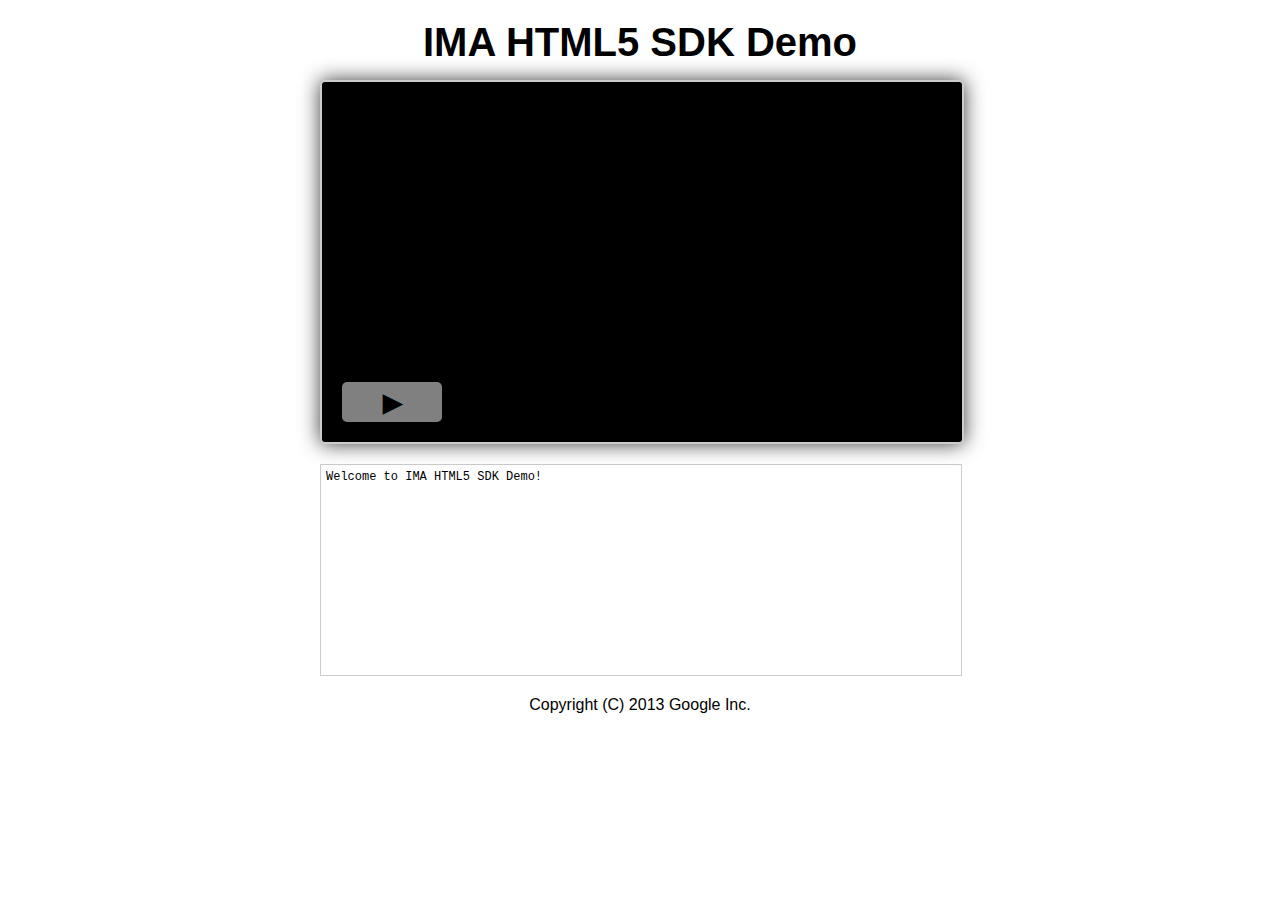
==== index.html @ c7955924 "initial" ====
<!DOCTYPE html>
<html>
  <head>
    <link rel="stylesheet" type="text/css" href="style.css"/>

    <script type="text/javascript" src="//s0.2mdn.net/instream/html5/ima3.js"></script>
    <script type="text/javascript" src="main_controller.js"></script>
    <script type="text/javascript" src="ads_controller.js"></script>
    <script type="text/javascript" src="player_controller.js"></script>

    <title>IMA HTML5 SDK Demo</title>
  </head>
  <body>
  <div id="container">
    <header>IMA HTML5 SDK Demo</header>

    <div id="videoplayer">
      <video id="content">
        <source src="http://rmcdn.2mdn.net/Demo/vast_inspector/android.webm"></source>
        <source src="http://rmcdn.2mdn.net/Demo/vast_inspector/android.mp4"></source>
      </video>
      <div id="adcontainer">
      </div>
      <button id="playpause">&#9654;</button>
    </div>

    <div id="console">
    Welcome to IMA HTML5 SDK Demo!
    </div>

    <footer>Copyright (C) 2013 Google Inc.</footer>
  </div>
  <script type="text/javascript">
  var mainController = null;

  window.onload = function() {
    mainController = new MainController(new PlayerController());
  };
  </script>
  </body>
</html>
---- style.css ----
body {
  font-family: arial, verdana, sans-serif;
}

header, footer { text-align:center; width: 100%; }

header {
  height: 40px;
  font-size: 40px;
  font-weight: bold;
  margin-top: 20px;
  margin-bottom: 20px;
}

footer {
  margin-top: 20px;
}

#container {
  margin-left: auto;
  margin-right: auto;
  width: 640px;
}

#videoplayer {
  position: relative;
  background-color: #000;
  border-radius: 5px;
  box-shadow: 0px 0px 20px rgba(50, 50, 50, 0.95);
  border: 2px #ccc solid;
  width: 640px;
  height: 360px;
}

#content-wrapper {
  position:relative;
  top: 0px;
  left: 0px
}

#playpause {
  position: absolute;
  top: 300px;
  left: 20px;
  height: 40px;
  width: 100px;
  border-style: none;
  font-weight: bold;
  font-size: 25px;
  opacity: 0.5;
  background-color: #fff;
  border-radius: 5px;
  border: 1px transparent solid;
  color: #000;
  cursor: pointer;
  line-height: 0;
}

#playpause:hover {
  border: 1px #f00 solid;
  color: #f00;
}

#content, #adcontainer {
  position: absolute;
  top: 0px;
  left: 0px;
  width: 640px;
  height: 360px;
}

#console {
  font-family: courier, monospace;
  font-size: 12px;
  margin-top: 20px;
  height: 200px;
  width: 630px;
  padding: 5px;
  border: 1px #ccc solid;
  overflow-y: scroll;
}
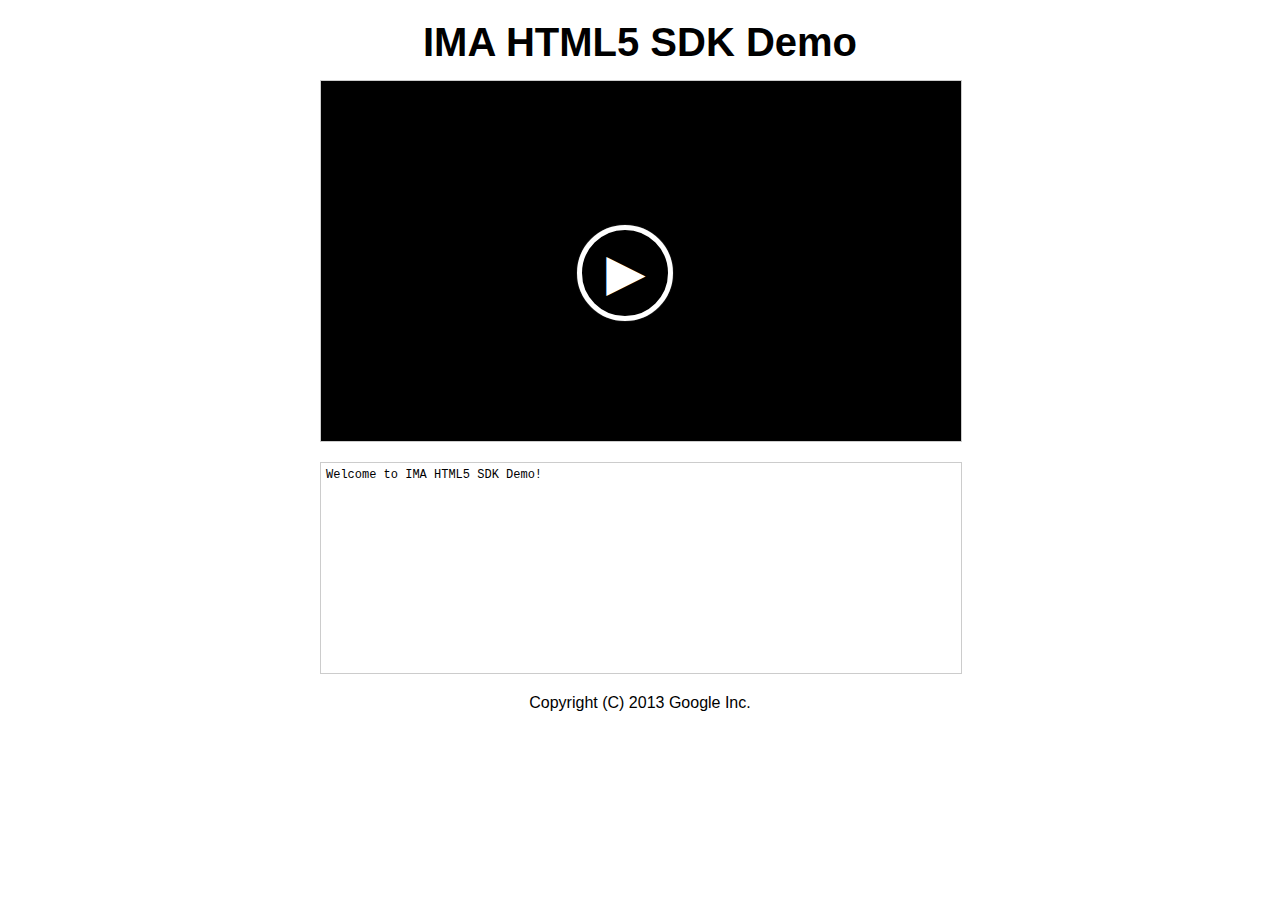
==== commit 7f5b3d35: "local video" ====
--- a/index.html
+++ b/index.html
@@ -16,8 +16,7 @@
 
     <div id="videoplayer">
       <video id="content">
-        <source src="http://rmcdn.2mdn.net/Demo/vast_inspector/android.webm"></source>
-        <source src="http://rmcdn.2mdn.net/Demo/vast_inspector/android.mp4"></source>
+        <source src="video/320x240.ogg"></source>
       </video>
       <div id="adcontainer">
       </div>
--- a/style.css
+++ b/style.css
@@ -25,9 +25,7 @@
 #videoplayer {
   position: relative;
   background-color: #000;
-  border-radius: 5px;
-  box-shadow: 0px 0px 20px rgba(50, 50, 50, 0.95);
-  border: 2px #ccc solid;
+  border: 1px #ccc solid;
   width: 640px;
   height: 360px;
 }
@@ -40,25 +38,32 @@
 
 #playpause {
   position: absolute;
-  top: 300px;
-  left: 20px;
-  height: 40px;
-  width: 100px;
-  border-style: none;
+  top: 40%;
+  left: 40%;
+  height: 2em;
+  width: 2em;
+  border-radius:1em;
   font-weight: bold;
-  font-size: 25px;
-  opacity: 0.5;
-  background-color: #fff;
-  border-radius: 5px;
-  border: 1px transparent solid;
-  color: #000;
+  font-size: 3em;
+  background: none;
+  border: 5px #fff solid;
+  color: #fff;
   cursor: pointer;
   line-height: 0;
+  opacity:1;
+  transition: color 200ms, border-color 200ms;
+  box-shadow: 0px 0px 1px #aaa;
+}
+#playpause.playing{
+  display:none;
+}
+#playpause.paused{
+  display:block;
 }
 
-#playpause:hover {
-  border: 1px #f00 solid;
-  color: #f00;
+#container #playpause:hover {
+border-color:#FFD20F;
+  color: #FFD20F;
 }
 
 #content, #adcontainer {
@@ -79,3 +84,4 @@
   border: 1px #ccc solid;
   overflow-y: scroll;
 }
+
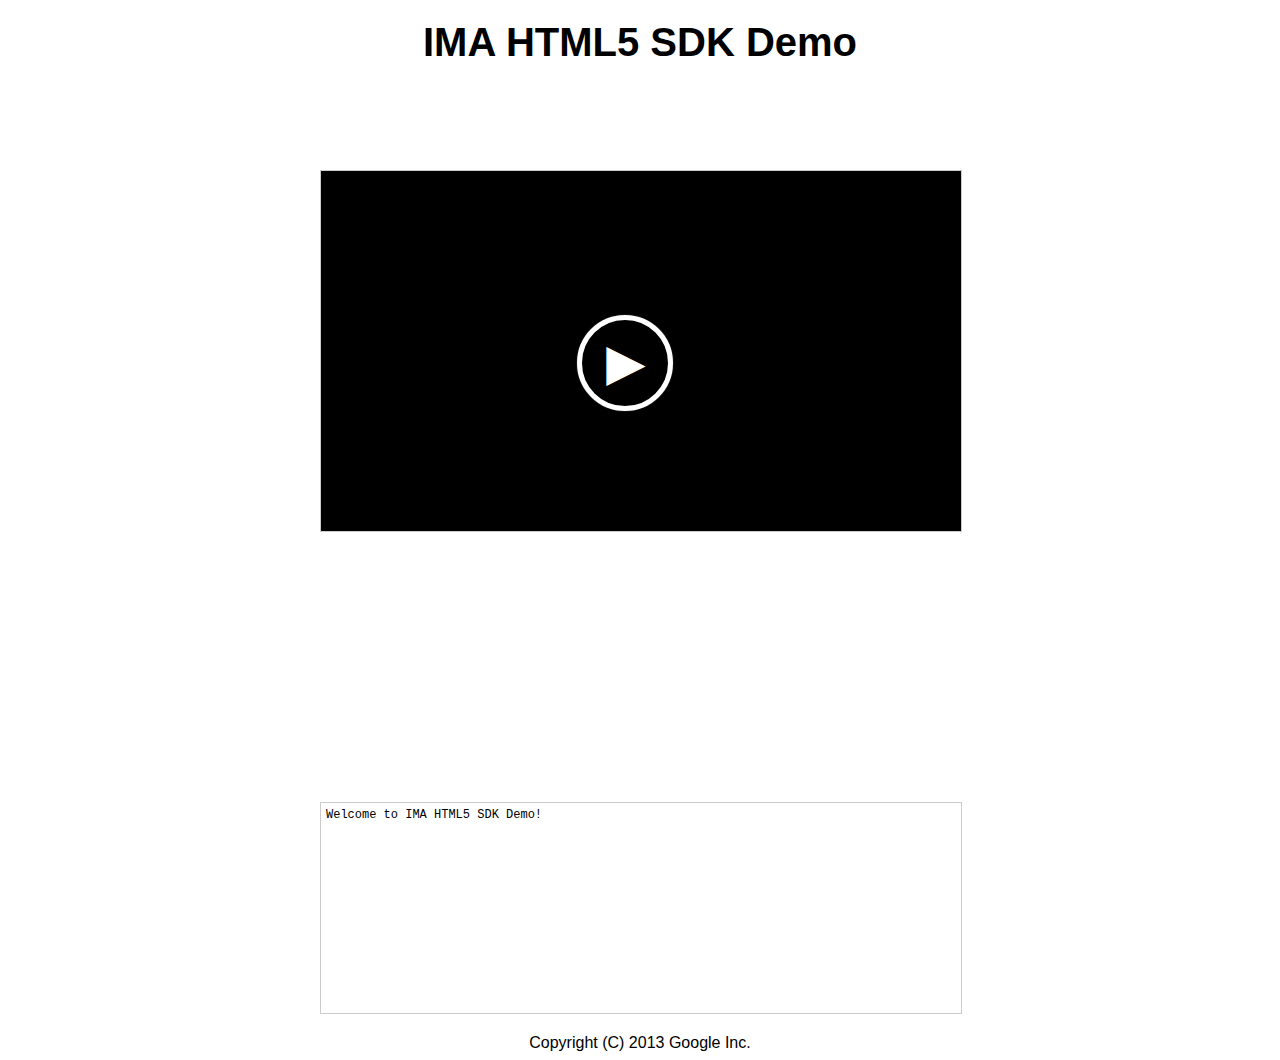
==== commit 253edcac: "companion ads" ====
--- a/index.html
+++ b/index.html
@@ -3,16 +3,51 @@
   <head>
     <link rel="stylesheet" type="text/css" href="style.css"/>
 
+    <script type="text/javascript" src="http://s0.2mdn.net/instream/html5/gpt_proxy.js"></script>
     <script type="text/javascript" src="//s0.2mdn.net/instream/html5/ima3.js"></script>
     <script type="text/javascript" src="main_controller.js"></script>
     <script type="text/javascript" src="ads_controller.js"></script>
     <script type="text/javascript" src="player_controller.js"></script>
+
+
+
+    <script type='text/javascript'>
+      var googletag = googletag || {};
+      googletag.cmd = googletag.cmd || [];
+      (function() {
+        var gads = document.createElement('script');
+        gads.async = true;
+        gads.type = 'text/javascript';
+        gads.src = '//www.googletagservices.com/tag/js/gpt.js';
+        var node = document.getElementsByTagName('script')[0];
+        node.parentNode.insertBefore(gads, node);
+      })();
+      
+      function pushTag( $name, $size){
+        googletag.cmd.push(function() {
+          // Supply YOUR_NETWORK and YOUR_UNIT_PATH.
+          googletag.defineSlot('/YOUR_NETWORK/YOUR_UNIT_PATH', $size, $name)
+              .addService(googletag.companionAds())
+              .addService(googletag.pubads());
+          googletag.companionAds().setRefreshUnfilledSlots(true);
+          googletag.enableServices();
+          googletag.display( $name );
+        });      
+      }
+    </script>
 
     <title>IMA HTML5 SDK Demo</title>
   </head>
   <body>
   <div id="container">
     <header>IMA HTML5 SDK Demo</header>
+
+    <div id="companion-banner" style="width:728px; height:90px;">
+      <script type="text/javascript">
+        pushTag( 'companion-banner', [728, 90] );
+      </script>
+    </div>
+
 
     <div id="videoplayer">
       <video id="content">
@@ -22,7 +57,13 @@
       </div>
       <button id="playpause">&#9654;</button>
     </div>
-
+    
+    <div id="companion-medrec" style="width:300px; height:250px;">
+      <script type="text/javascript">
+        pushTag( 'companion-medrec', [300, 250] );
+      </script>
+    </div>
+    
     <div id="console">
     Welcome to IMA HTML5 SDK Demo!
     </div>
--- a/style.css
+++ b/style.css
@@ -85,3 +85,5 @@
   overflow-y: scroll;
 }
 
+
+
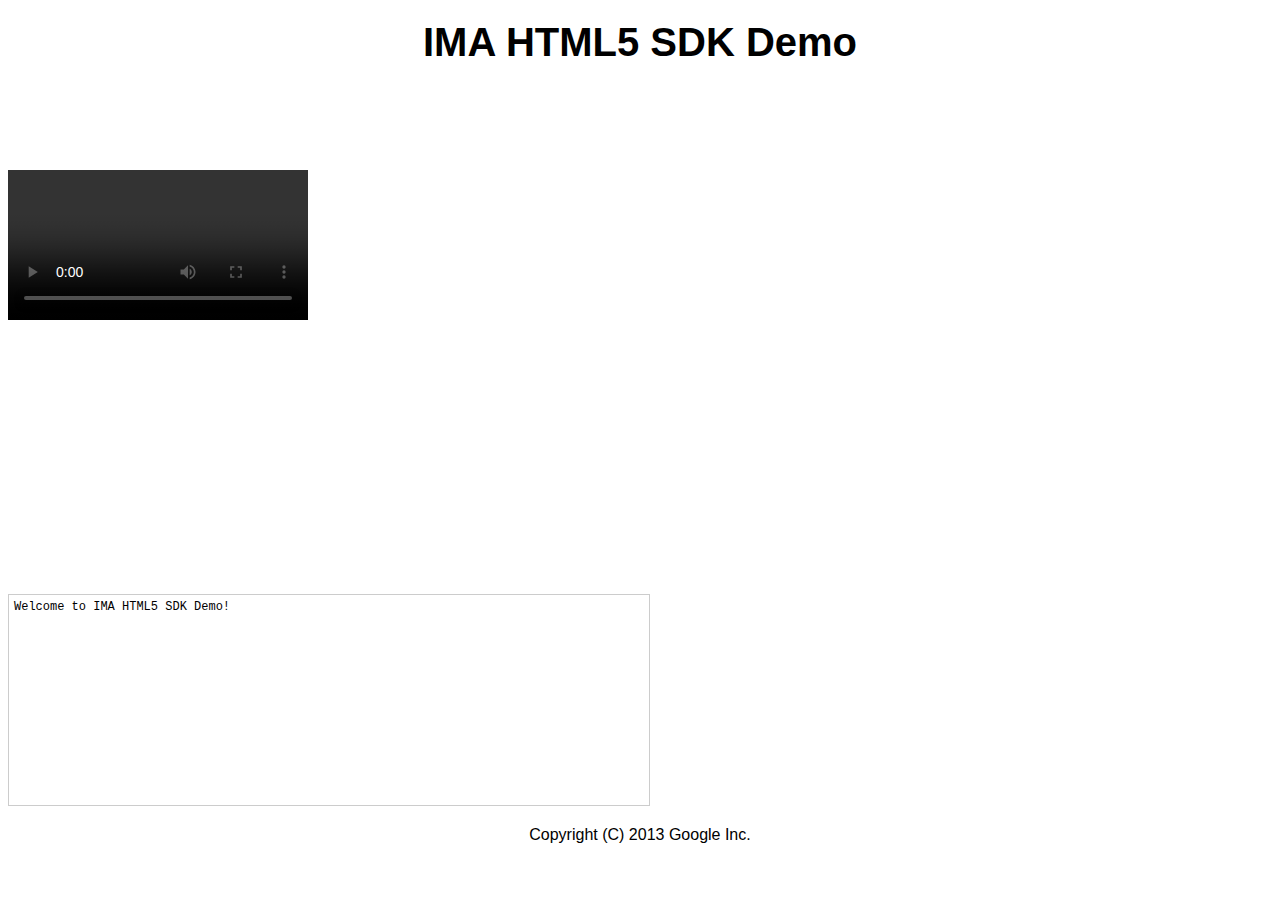
==== commit ced878f7: "working!" ====
--- a/index.html
+++ b/index.html
@@ -55,7 +55,6 @@
       </video>
       <div id="adcontainer">
       </div>
-      <button id="playpause">&#9654;</button>
     </div>
     
     <div id="companion-medrec" style="width:300px; height:250px;">
--- a/style.css
+++ b/style.css
@@ -16,62 +16,8 @@
   margin-top: 20px;
 }
 
-#container {
-  margin-left: auto;
-  margin-right: auto;
-  width: 640px;
-}
-
-#videoplayer {
-  position: relative;
-  background-color: #000;
-  border: 1px #ccc solid;
-  width: 640px;
-  height: 360px;
-}
-
-#content-wrapper {
-  position:relative;
-  top: 0px;
-  left: 0px
-}
-
-#playpause {
-  position: absolute;
-  top: 40%;
-  left: 40%;
-  height: 2em;
-  width: 2em;
-  border-radius:1em;
-  font-weight: bold;
-  font-size: 3em;
-  background: none;
-  border: 5px #fff solid;
-  color: #fff;
-  cursor: pointer;
-  line-height: 0;
-  opacity:1;
-  transition: color 200ms, border-color 200ms;
-  box-shadow: 0px 0px 1px #aaa;
-}
-#playpause.playing{
-  display:none;
-}
-#playpause.paused{
-  display:block;
-}
-
-#container #playpause:hover {
-border-color:#FFD20F;
-  color: #FFD20F;
-}
-
-#content, #adcontainer {
-  position: absolute;
-  top: 0px;
-  left: 0px;
-  width: 640px;
-  height: 360px;
+section{
+  overflow:auto;
 }
 
 #console {
@@ -86,4 +32,27 @@
 }
 
 
+#videoplayer {
+  position: relative;
+  overflow:visible;
+}
+#videoplayer #adcontainer {
+  position: absolute;
+  top: 0px;
+  left: 0px;
+  overflow:hidden;
+  background:#fff;
+  z-index:-1;
+}
+#videoplayer #adcontainer.playing_ad {
+  z-index:2;
+}
+#videoplayer #adcontainer.playing_content {
+  z-index:-1;
+}
+#videoplayer #content{
+  z-index:1;
+  overflow:visible;
+}
 
+
